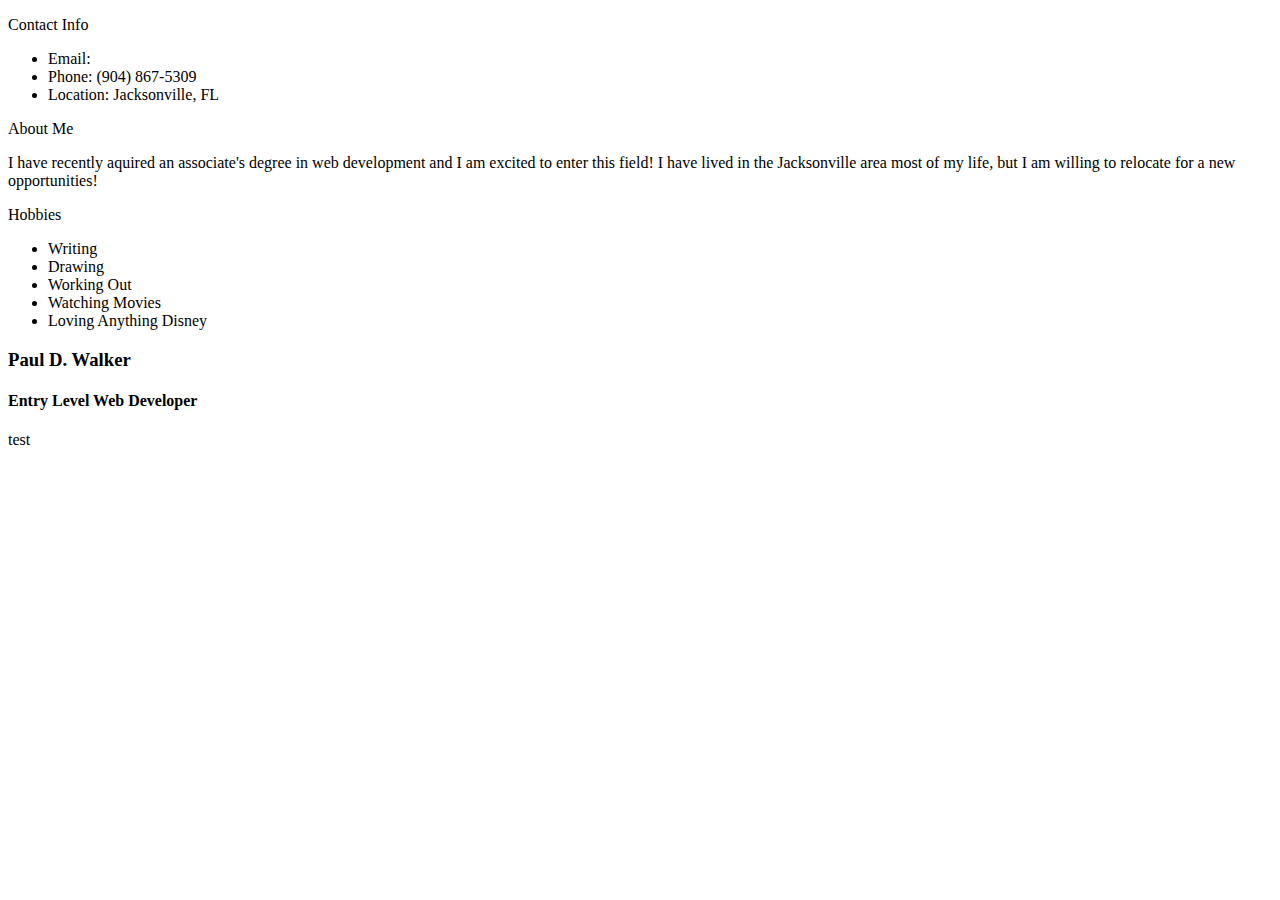
==== rez.html @ 08973ed4 "first commit" ====
<!DOCTYPE html>
<html>
<head>
<meta charset ="utf-8">
<title>Resume</title>
</head>
    
<body>
  <div class="container">
    <div><p class="contact">Contact Info</p>
    <ul><li>Email:</li>
      <li>Phone: (904) 867-5309</li>
      <li>Location: Jacksonville, FL</li>
    </ul>
  <p class="about">About Me</p>
    <p>I have recently aquired an associate's degree in web development and I am excited to enter this field! I have lived in the Jacksonville area most of my life, but I am willing to relocate for a new opportunities!</p>
  <p class="hobbies">Hobbies</p>
     <ul><li>Writing</li>
      <li>Drawing</li>
      <li>Working Out</li>
       <li>Watching Movies</li>
       <li>Loving Anything Disney</li>
    </ul>
    </div>
  
</body>
  
  <body><div class="body">
    <h3>Paul D. Walker</h3>
  <h4>Entry Level Web Developer</h4>
    <p>test</p></div></body>


</html>
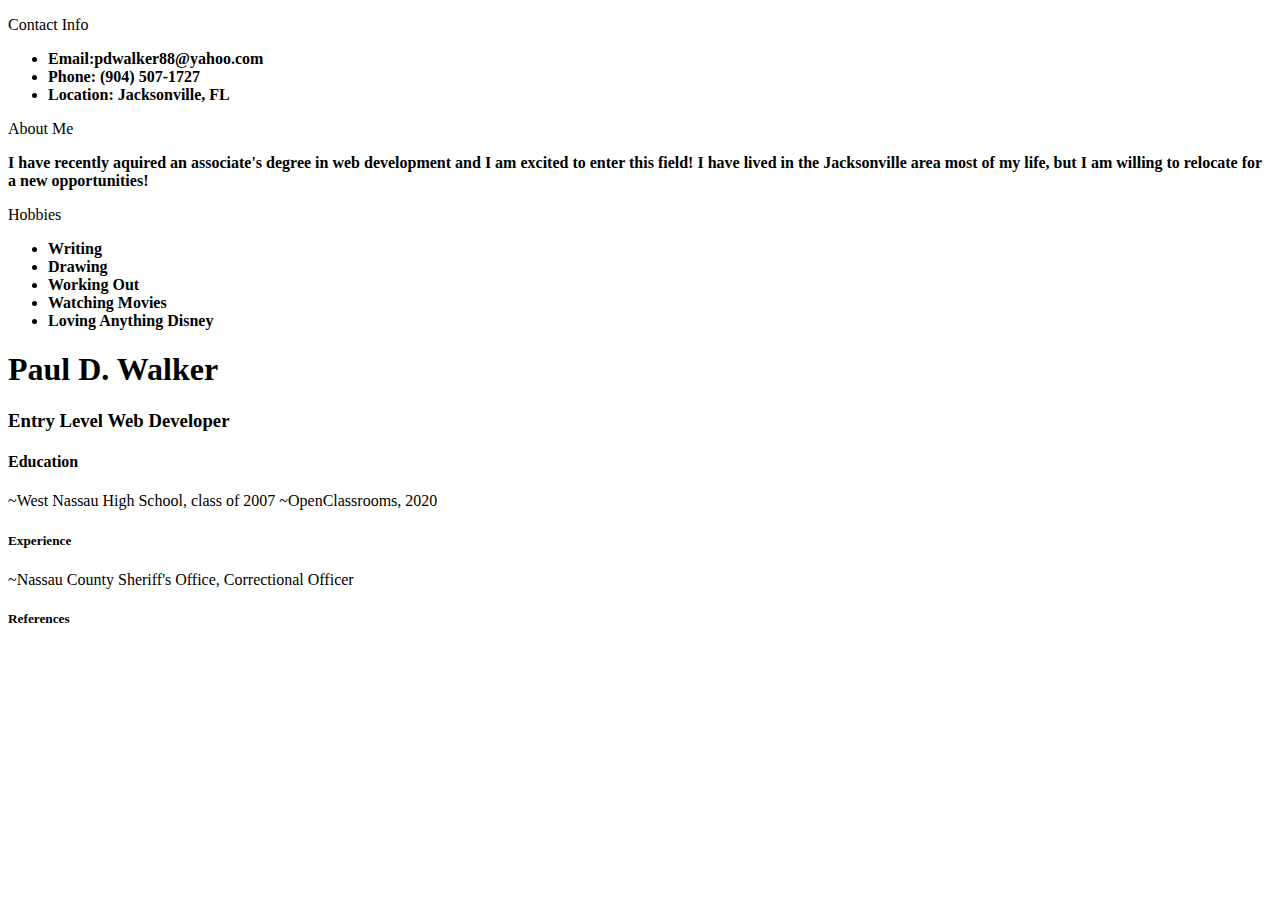
==== commit c90aa590: "first commit" ====
--- a/rez.html
+++ b/rez.html
@@ -8,27 +8,36 @@
 <body>
   <div class="container">
     <div><p class="contact">Contact Info</p>
-    <ul><li>Email:</li>
-      <li>Phone: (904) 867-5309</li>
+    <ul><li><strong>Email:pdwalker88@yahoo.com</li>
+      <li>Phone: (904) 507-1727</li>
       <li>Location: Jacksonville, FL</li>
-    </ul>
+    </ul></strong>
   <p class="about">About Me</p>
-    <p>I have recently aquired an associate's degree in web development and I am excited to enter this field! I have lived in the Jacksonville area most of my life, but I am willing to relocate for a new opportunities!</p>
+    <p><strong>I have recently aquired an associate's degree in web development and I am excited to enter this field! I have lived in the Jacksonville area most of my life, but I am willing to relocate for a new opportunities!</p></strong>
   <p class="hobbies">Hobbies</p>
-     <ul><li>Writing</li>
+     <strong><ul><li>Writing</li>
       <li>Drawing</li>
       <li>Working Out</li>
        <li>Watching Movies</li>
        <li>Loving Anything Disney</li>
     </ul>
-    </div>
+    </div></strong>
   
 </body>
   
   <body><div class="body">
-    <h3>Paul D. Walker</h3>
-  <h4>Entry Level Web Developer</h4>
-    <p>test</p></div></body>
+    <h1>Paul D. Walker</h1>
+  <h3>Entry Level Web Developer</h3>
+    <h4>Education</h4>
+    <p>~West Nassau High School, class of 2007
+           ~OpenClassrooms, 2020</p>
+    <h5>Experience</h5>
+    <p>~Nassau County Sheriff's Office, Correctional Officer
+    </p>
+    <h5>References</h5>
+    <p></p>
+    </div></body>
 
 
-</html>+</html>
+ 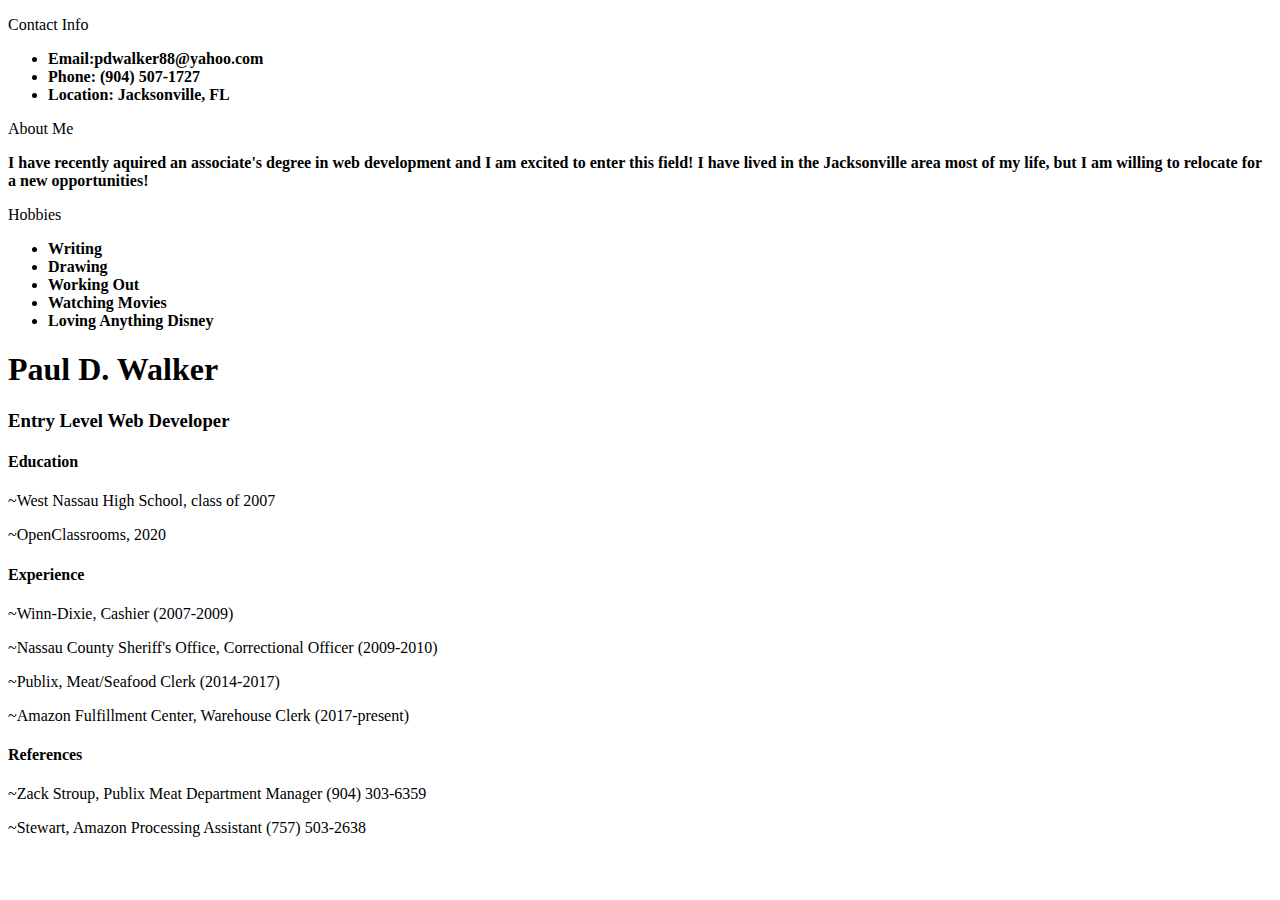
==== commit af65e15e: "rez commit" ====
--- a/rez.html
+++ b/rez.html
@@ -29,15 +29,16 @@
     <h1>Paul D. Walker</h1>
   <h3>Entry Level Web Developer</h3>
     <h4>Education</h4>
-    <p>~West Nassau High School, class of 2007
-           ~OpenClassrooms, 2020</p>
-    <h5>Experience</h5>
-    <p>~Nassau County Sheriff's Office, Correctional Officer
+    <p>~West Nassau High School, class of 2007</p>
+    <p>~OpenClassrooms, 2020</p>
+    <h4>Experience</h4>
+    <p>~Winn-Dixie, Cashier (2007-2009)</p>
+    <p>~Nassau County Sheriff's Office, Correctional Officer (2009-2010)
     </p>
-    <h5>References</h5>
-    <p></p>
+    <p>~Publix, Meat/Seafood Clerk (2014-2017)</p>
+    <p>~Amazon Fulfillment Center, Warehouse Clerk (2017-present)</p>
+    <h4>References</h4>
+    <p>~Zack Stroup, Publix Meat Department Manager (904) 303-6359</p>
+    <p>~Stewart, Amazon Processing Assistant (757) 503-2638</p>
     </div></body>
-
-
-</html>
  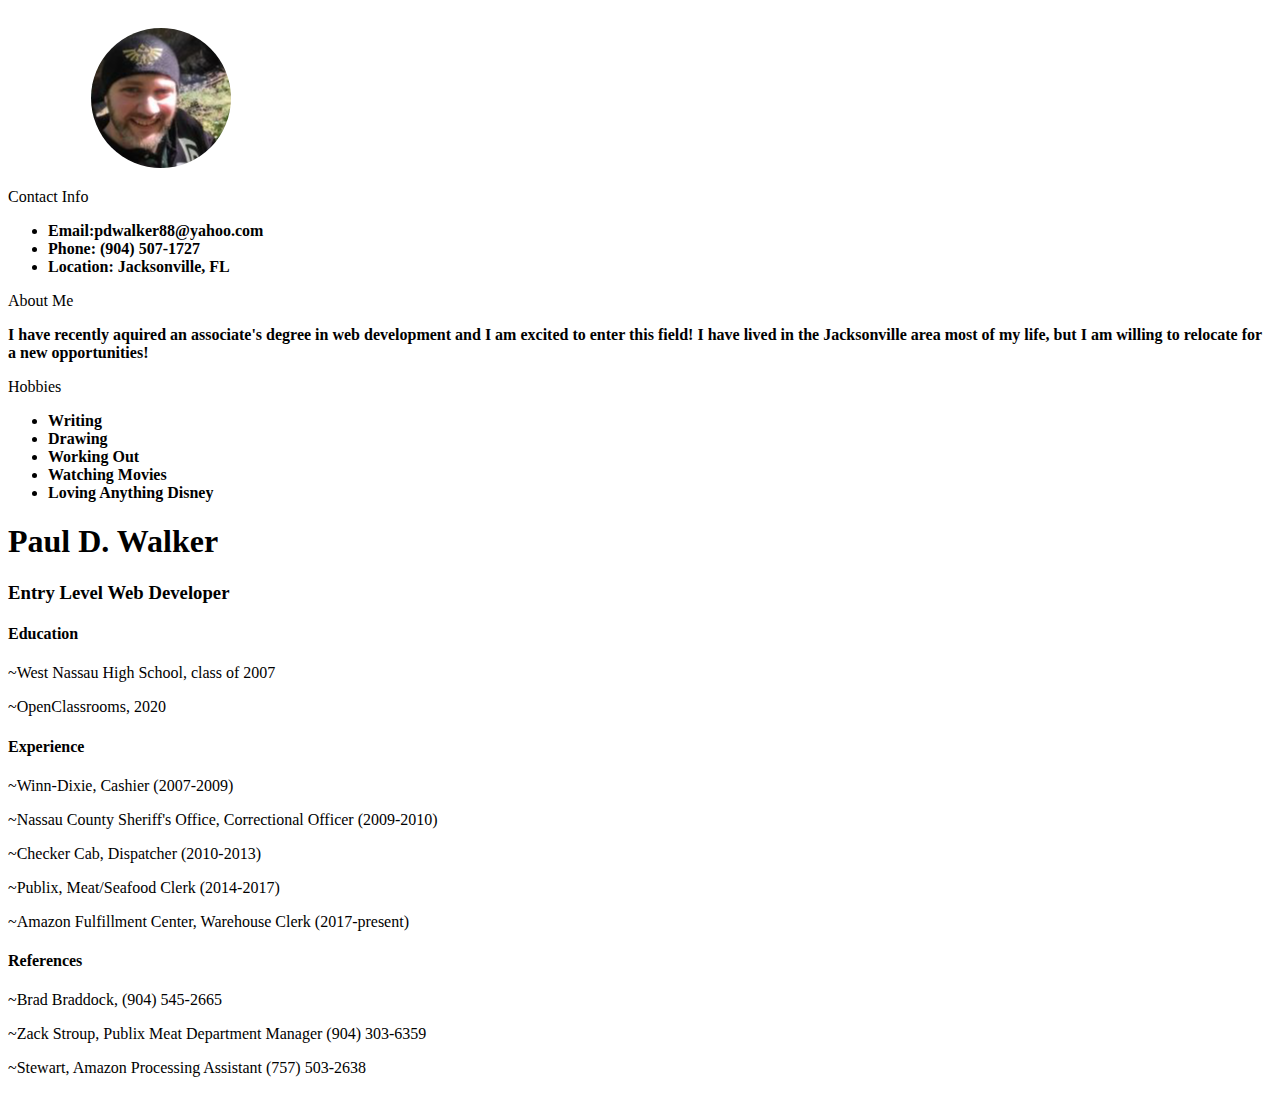
==== commit 4ed8bfba: "changes" ====
--- a/rez.html
+++ b/rez.html
@@ -3,11 +3,20 @@
 <head>
 <meta charset ="utf-8">
 <title>Resume</title>
+<link rel="stylesheet" type="text/css" href="rez.css">
 </head>
-    
+    <!--secret message here!-->
 <body>
+  <div class="center">
   <div class="container">
-    <div><p class="contact">Contact Info</p>
+    <div>
+      <img src="circle-rez-pic.png"
+      alt="Taken at Moquoketa Caves in Iowa"
+      title="Hello there!"
+      style="border-radius: 30%;
+      padding-top: 20px;
+      padding-left: 83px;">
+      <p class="contact">Contact Info</p>
     <ul><li><strong>Email:pdwalker88@yahoo.com</li>
       <li>Phone: (904) 507-1727</li>
       <li>Location: Jacksonville, FL</li>
@@ -22,10 +31,7 @@
        <li>Loving Anything Disney</li>
     </ul>
     </div></strong>
-  
-</body>
-  
-  <body><div class="body">
+  <div class="body">
     <h1>Paul D. Walker</h1>
   <h3>Entry Level Web Developer</h3>
     <h4>Education</h4>
@@ -35,10 +41,12 @@
     <p>~Winn-Dixie, Cashier (2007-2009)</p>
     <p>~Nassau County Sheriff's Office, Correctional Officer (2009-2010)
     </p>
+    <p>~Checker Cab, Dispatcher (2010-2013)</p>
     <p>~Publix, Meat/Seafood Clerk (2014-2017)</p>
     <p>~Amazon Fulfillment Center, Warehouse Clerk (2017-present)</p>
     <h4>References</h4>
+    <p>~Brad Braddock, (904) 545-2665</p>
     <p>~Zack Stroup, Publix Meat Department Manager (904) 303-6359</p>
     <p>~Stewart, Amazon Processing Assistant (757) 503-2638</p>
-    </div></body>
- +    </div></div>
+</body>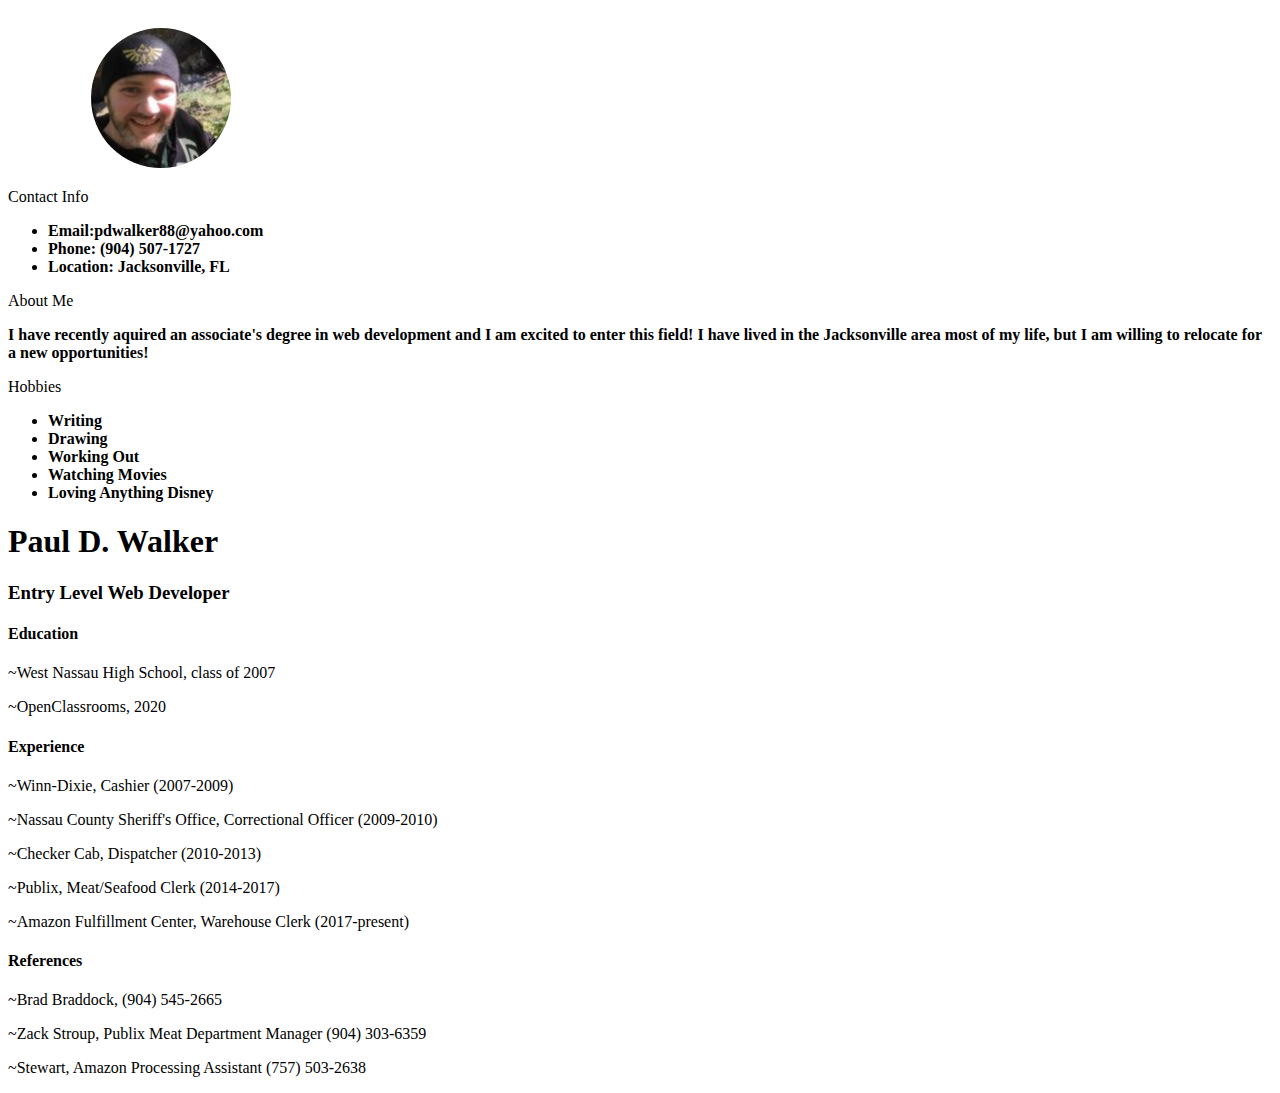
==== commit 143291f4: "just one change" ====
--- a/rez.html
+++ b/rez.html
@@ -13,8 +13,7 @@
       <img src="circle-rez-pic.png"
       alt="Taken at Moquoketa Caves in Iowa"
       title="Hello there!"
-      style="border-radius: 30%;
-      padding-top: 20px;
+      style="padding-top: 20px;
       padding-left: 83px;">
       <p class="contact">Contact Info</p>
     <ul><li><strong>Email:pdwalker88@yahoo.com</li>
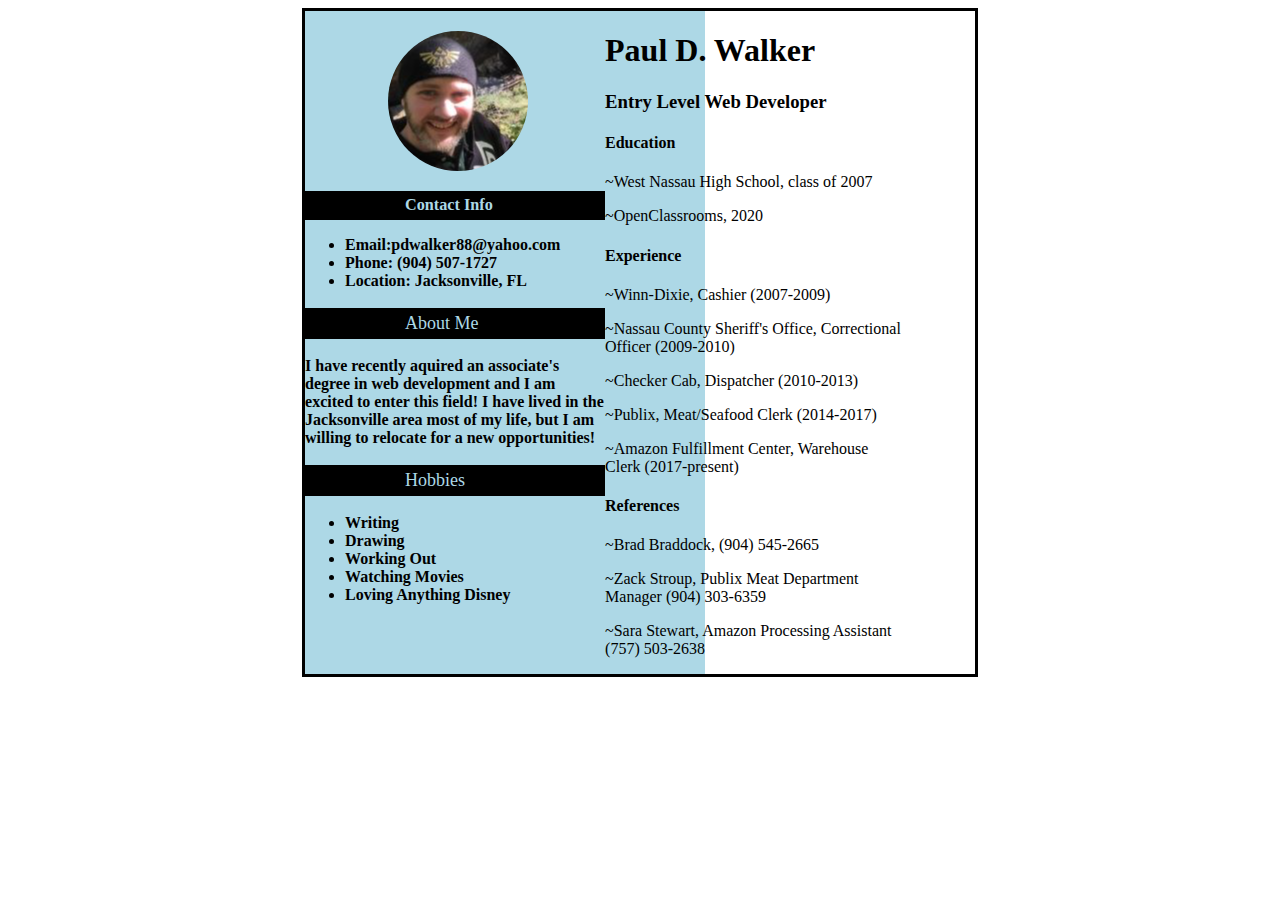
==== commit ec368721: "after meeting changes" ====
--- a/rez.html
+++ b/rez.html
@@ -5,7 +5,6 @@
 <title>Resume</title>
 <link rel="stylesheet" type="text/css" href="rez.css">
 </head>
-    <!--secret message here!-->
 <body>
   <div class="center">
   <div class="container">
@@ -15,22 +14,24 @@
       title="Hello there!"
       style="padding-top: 20px;
       padding-left: 83px;">
-      <p class="contact">Contact Info</p>
-    <ul><li><strong>Email:pdwalker88@yahoo.com</li>
-      <li>Phone: (904) 507-1727</li>
-      <li>Location: Jacksonville, FL</li>
-    </ul></strong>
-  <p class="about">About Me</p>
-    <p><strong>I have recently aquired an associate's degree in web development and I am excited to enter this field! I have lived in the Jacksonville area most of my life, but I am willing to relocate for a new opportunities!</p></strong>
+      <p class="contact"><strong>Contact Info</strong></p>
+    <ul>
+
+      <li><strong>Email:pdwalker88@yahoo.com</strong></li>
+      <li><strong>Phone: (904) 507-1727</strong></li>
+      <li><strong>Location: Jacksonville, FL</strong></li>
+    </ul>
+    <p class="about">About Me</p>
+    <p><strong>I have recently aquired an associate's degree in web development and I am excited to enter this field! I have lived in the Jacksonville area most of my life, but I am willing to relocate for a new opportunities!</strong></p>
   <p class="hobbies">Hobbies</p>
-     <strong><ul><li>Writing</li>
-      <li>Drawing</li>
-      <li>Working Out</li>
-       <li>Watching Movies</li>
-       <li>Loving Anything Disney</li>
+    <ul><li><strong>Writing</strong></li>
+      <li><strong>Drawing</strong></li>
+      <li><strong>Working Out</strong></li>
+       <li><strong>Watching Movies</strong></li>
+       <li><strong>Loving Anything Disney</strong></li>
     </ul>
-    </div></strong>
-  <div class="body">
+    </div>
+  <main>
     <h1>Paul D. Walker</h1>
   <h3>Entry Level Web Developer</h3>
     <h4>Education</h4>
@@ -46,6 +47,8 @@
     <h4>References</h4>
     <p>~Brad Braddock, (904) 545-2665</p>
     <p>~Zack Stroup, Publix Meat Department Manager (904) 303-6359</p>
-    <p>~Stewart, Amazon Processing Assistant (757) 503-2638</p>
-    </div></div>
+    <p>~Sara Stewart, Amazon Processing Assistant (757) 503-2638</p>
+    </main>
+  </div>
+</div>
 </body>--- a/rez.css
+++ b/rez.css
@@ -0,0 +1,40 @@
+.center {margin: auto;
+width: 53%;
+border: 3px solid;}
+
+.img {float:
+    padding-left: 80px}
+
+.container {background-color: lightblue;
+  display: grid;
+  grid-template-columns: 300px 300px;
+width: 400px;}
+
+.contact {background-color: black;
+        color: lightblue;
+        height: auto;
+        width:100px;
+        padding:5px 100px 5px 100px;
+font-family: Gamestation Text;
+font-size: 16.2px;}
+
+.about {background-color: black;
+        color: lightblue;
+        height: auto;
+        width:100px;
+        padding:5px 100px 5px 100px;
+font-family: Gamestation Text;
+font-size: 18px;}
+
+.hobbies{background-color: black;
+        color: lightblue;
+        height: auto;
+        width:100px;
+        padding:5px 100px 5px 100px;
+font-family: Gamestation Text;
+font-size: 18px;}
+
+.body {background-color: #EBFAFA;
+  display: grid;
+width: 700px;
+font-family: Lucida Sans;}
